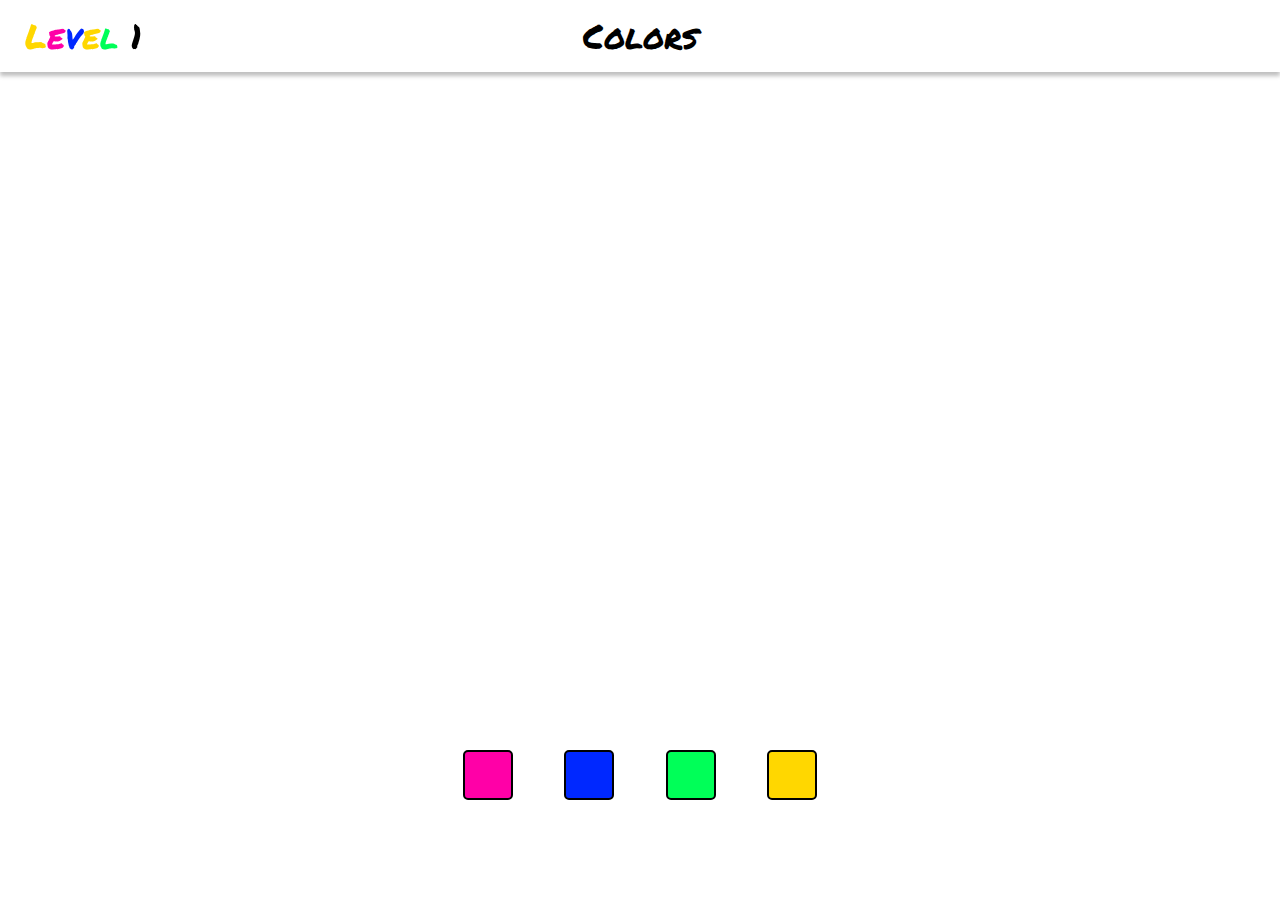
==== game1/game1.html @ 9216c88b "game2" ====
<!DOCTYPE html>

<html >
    <head>
        <title>Colors</title>
        <meta charset="UTF-8"> 
        <link href="../style.css" rel="stylesheet"></link>
        <link href="./game1.css" rel="stylesheet"></link>
        <script src="./game1.js"></script>
    </head>
    <body>
        <header>
            <div class="level">
                <span class="letter">L</span><span class="letter">e</span><span class="letter">v</span><span class="letter">e</span><span class="letter">l</span>  <span>1</span>
            </div>
            <span>Colors</span>
        </header>
        <main>
            <div class="interract">
                <div class="panel"></div>
                <div class="panel"></div>
                <div class="panel"></div>
                <div class="panel"></div>
                <div class="panel"></div>
            </div>
            <div class="buttons">
                <button class="button"></button>
                <button class="button"></button>
                <button class="button"></button>
                <button class="button"></button>
            </div>
            <div class="win">Success!</div>
        </main>
    </body>
</html>
---- style.css ----
html, body
{
    height: 100%;
    width: 100%;
    overflow: hidden;
}

body 
{
    display: flex;
    flex-direction: column;
    margin: 0px;
    font-family: 'Permanent Marker', cursive;
}

header
{
    height: 72px;
    font-size: 34px;
    display: flex;
    justify-content: center;
    align-items: center; 
    box-shadow: 0px 4px 4px rgba(0, 0, 0, 0.25);
}

main
{
    width: 100%;
    flex-grow: 1;
}

.level
{
    position: fixed;
    left: 25px;
}

.win 
{
    position: fixed;
    width: 400px;
    height: 120px;
    left: 50%;
    top: 50%;
    margin-left: -200px;
    margin-top: -60px;
    font-size: 80px;
    border-radius: 50px;
    text-align: center;
    color: black;
    background: white;
    visibility: hidden;
    /*background: -webkit-linear-gradient(#eee, #333);
    -webkit-background-clip: text;
    -webkit-text-fill-color: transparent;*/
}

/* permanent-marker-regular - latin */
@font-face {
    font-family: 'Permanent Marker';
    font-style: normal;
    font-weight: 400;
    src: url('./font/permanent-marker-v10-latin-regular.eot'); /* IE9 Compat Modes */
    src: local(''),
         url('./font/permanent-marker-v10-latin-regular.eot?#iefix') format('embedded-opentype'), /* IE6-IE8 */
         url('./font/permanent-marker-v10-latin-regular.woff2') format('woff2'), /* Super Modern Browsers */
         url('./font/permanent-marker-v10-latin-regular.woff') format('woff'), /* Modern Browsers */
         url('./font/permanent-marker-v10-latin-regular.ttf') format('truetype'), /* Safari, Android, iOS */
         url('./font/permanent-marker-v10-latin-regular.svg#PermanentMarker') format('svg'); /* Legacy iOS */
  }
---- game1/game1.css ----
.interract
{
    display: flex;
    width: 100%;
    height: 100%;
    flex-direction: row;
}

.panel
{
    width: 20%;
    height: 100%;
}

.buttons
{
    position: fixed;
    bottom: 50px;
    height: 150px;
    width: 100%;
    display: flex;
    flex-direction: row;
    justify-content: center;
    align-items: center;
}

.button 
{
    width: 50px;
    height: 50px;
    margin-right: 2%;
    margin-left: 2%;
    border: 2px solid black;
    border-radius: 5px;
}

.button:active 
{
    box-shadow: inset 0px 4px 4px rgba(0, 0, 0, 0.25);;
}
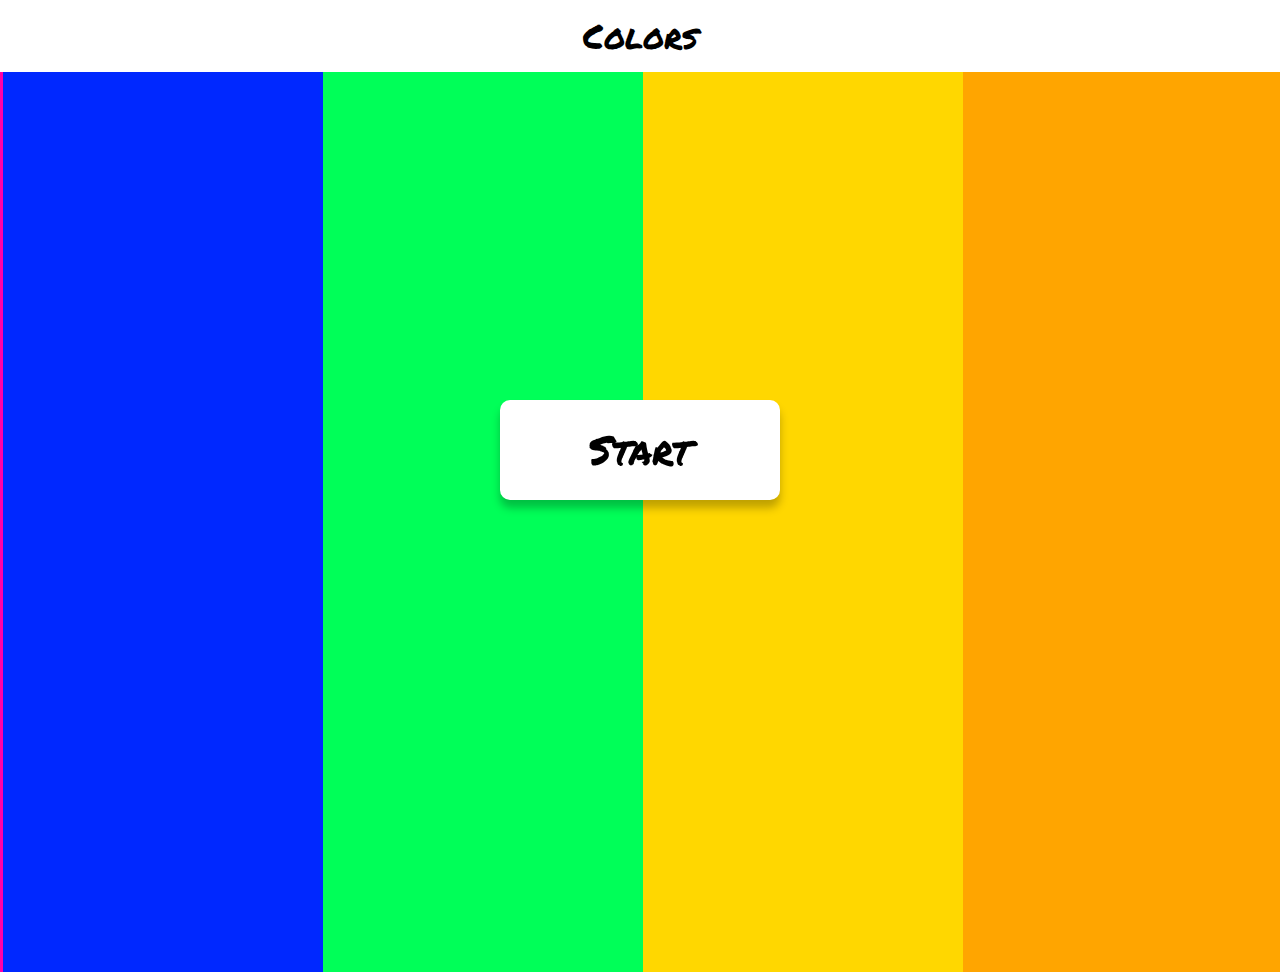
==== commit b57cc3a3: "Bug, progress cookie and comments" ====
--- a/game1/game1.html
+++ b/game1/game1.html
@@ -6,6 +6,7 @@
         <meta charset="UTF-8"> 
         <link href="../style.css" rel="stylesheet"></link>
         <link href="./game1.css" rel="stylesheet"></link>
+        <script src="../utils/cookie.js"></script>
         <script src="./game1.js"></script>
     </head>
     <body>
--- a/game1/game1.css
+++ b/game1/game1.css
@@ -37,4 +37,4 @@
 .button:active 
 {
     box-shadow: inset 0px 4px 4px rgba(0, 0, 0, 0.25);;
-}+}
